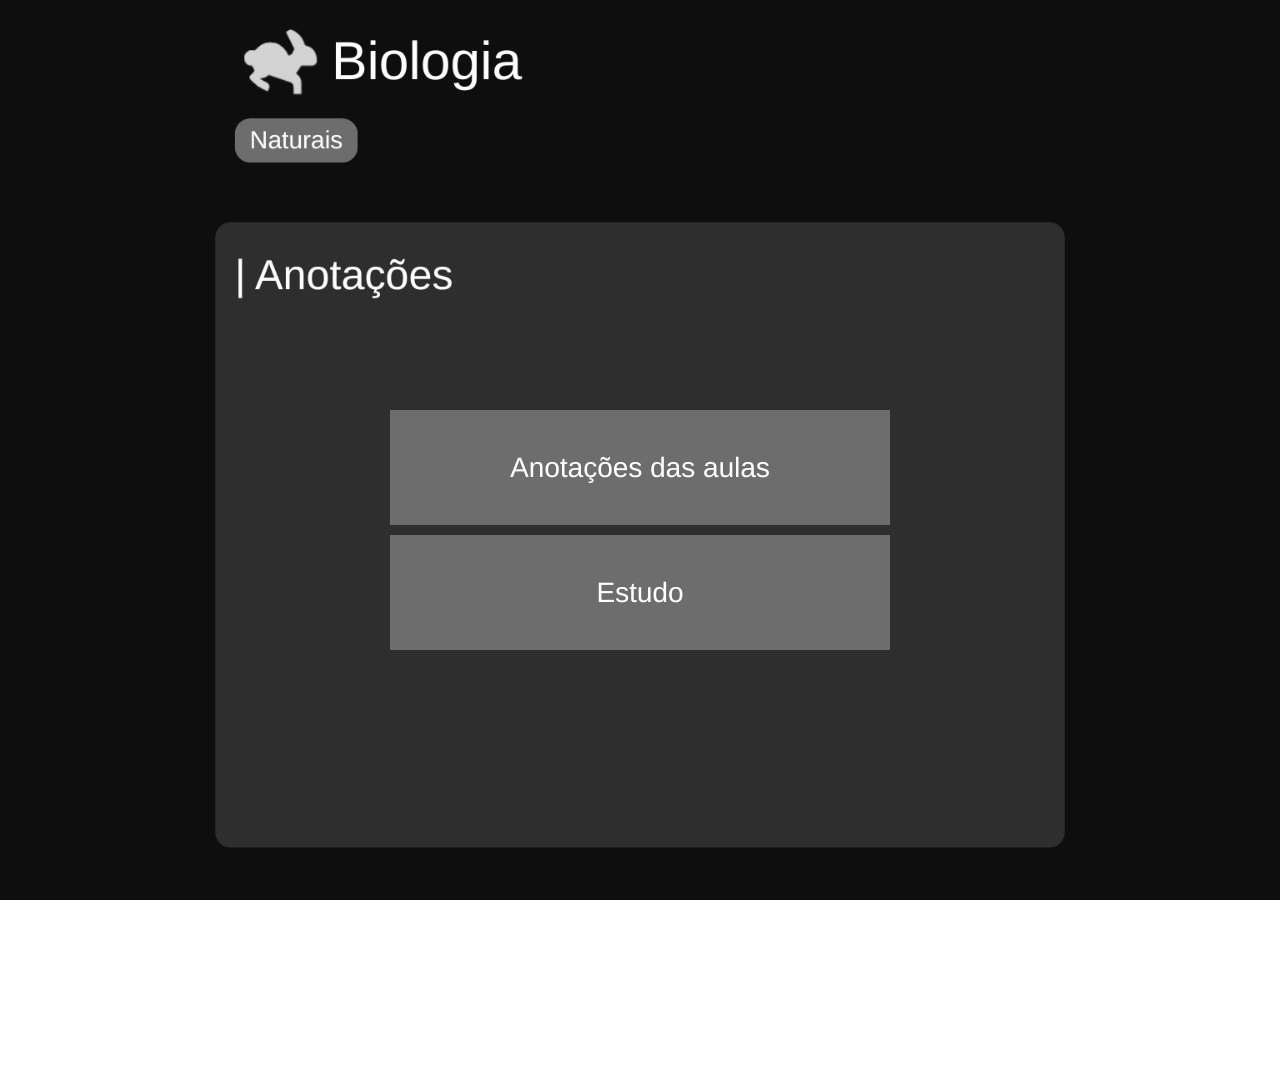
==== index.html @ c6dab1e0 "Add files via upload" ====
<!DOCTYPE html>
<html lang="pt-br">
<head>
    <meta charset="UTF-8">
    <meta name="viewport" content="width=device-width, initial-scale=1.0">
    <meta name="title" content="Biologia">
    <meta name="author" content="Sarah">
    <meta name="description" content="Anotações e estudo do ano passado de alguns temas de biologia.">
    <meta name="robots" content="index, follow">
    <meta name="keywords" content="biologia, anotações, estudo">
    <link rel="shortcut icon" href="/imagens/bunnyy.PNG" type="image/x-icon">
    <title>Biologia</title>
    <link rel="stylesheet" href="/css/index.css">
</head>
<body class="index">
    <article>
        <div class="imagens">
            <table>
                <tr><a href="/biologia.html"><img src="/imagens/1.png" alt=""></a></tr>
                <tr><a href="/estudo.html"><img src="/imagens/2.png" alt=""></a></tr>
            </table>
        </div>
    </article>
</body>
</html>
---- css/index.css ----
@charset "utf-8";
        
    body {
        display: flex;
        justify-content: center;
        align-items: center; 
        flex-direction: column; 
        min-height: 120vh;
        margin: 0;
    } 
    
    html, body {
        height: 100%; 
        margin: 0; 
    }
    
    .index{
        background-image: url('/imagens/1_1.png');
        background-repeat: no-repeat;
        background-size: cover;
        background-position: center;
        background-attachment: fixed;
    }

    .anotações{
        background-image: url('/imagens/2_1.png');
        background-repeat: no-repeat;
        background-size: cover;
        background-position: center;
        background-attachment: fixed;
    }

    .estudo{
        background-image: url('/imagens/3_1.png');
        background-repeat: no-repeat;
        background-size: cover;
        background-position: center;
        background-attachment: fixed;
    }

    .fisiologiahumana {
        background-image: url('/imagens/4_1.png');
        background-repeat: no-repeat;
        background-size: cover;
        background-position: center;
        background-attachment: fixed;
    }

    .dependencia{
        background-image: url('/imagens/5_1.png');
        background-repeat: no-repeat;
        background-size: cover;
        background-position: center;
        background-attachment: fixed;
    }

    .fisiologiaanimal {
        background-image: url('/imagens/6_1.png');
        background-repeat: no-repeat;
        background-size: cover;
        background-position: center;
        background-attachment: fixed;
    }

    .dependencia-fisiologiaanimal {
        background-image: url('/imagens/7_1.png');
        background-repeat: no-repeat;
        background-size: cover;
        background-position: center;
        background-attachment: fixed;
    }

    .metodoscontraceptivos {
        background-image: url('/imagens/8_1.png');
        background-repeat: no-repeat;
        background-size: cover;
        background-position: center;
        background-attachment: fixed;
    }

    .citologiagenetica-ecologia {
        background-image: url('/imagens/9.png');
        background-repeat: no-repeat;
        background-size: cover;
        background-position: center;
        background-attachment: fixed;
    }

    .imagens {
        display: flex;
        flex-direction: column;   
        gap: 10px;                
        align-items: center;  
    }

    table {
        margin: auto;
        margin-top: 10px;
        margin-left: 120px;
        margin-right: 120px;

    }


    td {
        display: table-cell;
        text-align: center;
        vertical-align: middle;
    }

    img {
    display: block;
    margin: 0 auto;   
    max-width: 100%; 
    height: auto;
    
    }

    .v {
        width: 450px;
        height: 250px;
    }
    
    ul {
        margin-left: 30px;
        font-size: 14.3px;
    }

    ol {
        margin-left: 30px;
        font-size: 14.3px;
    }

    li {
        font-size: 14px;
        color: #ffffff;
    }

    p {
        font-size: 15px;
        color: #ffffff;
    }

    h2 {
        font-size: 20px;
        color: #ffffff;
    }

    h3 {
        font-size: 18px;
        color: #ffffff;
    }

    h4 {
        font-size: 17px;
        color: #ffffff;
    }

    h5 {
        font-size: 16px;
        color: #ffffff;
    }

    video {
        display: block;
        margin: 0 auto;
        margin-top: 20px;
        margin-bottom: 20px;
        width: 60%;
        height: auto;
    }
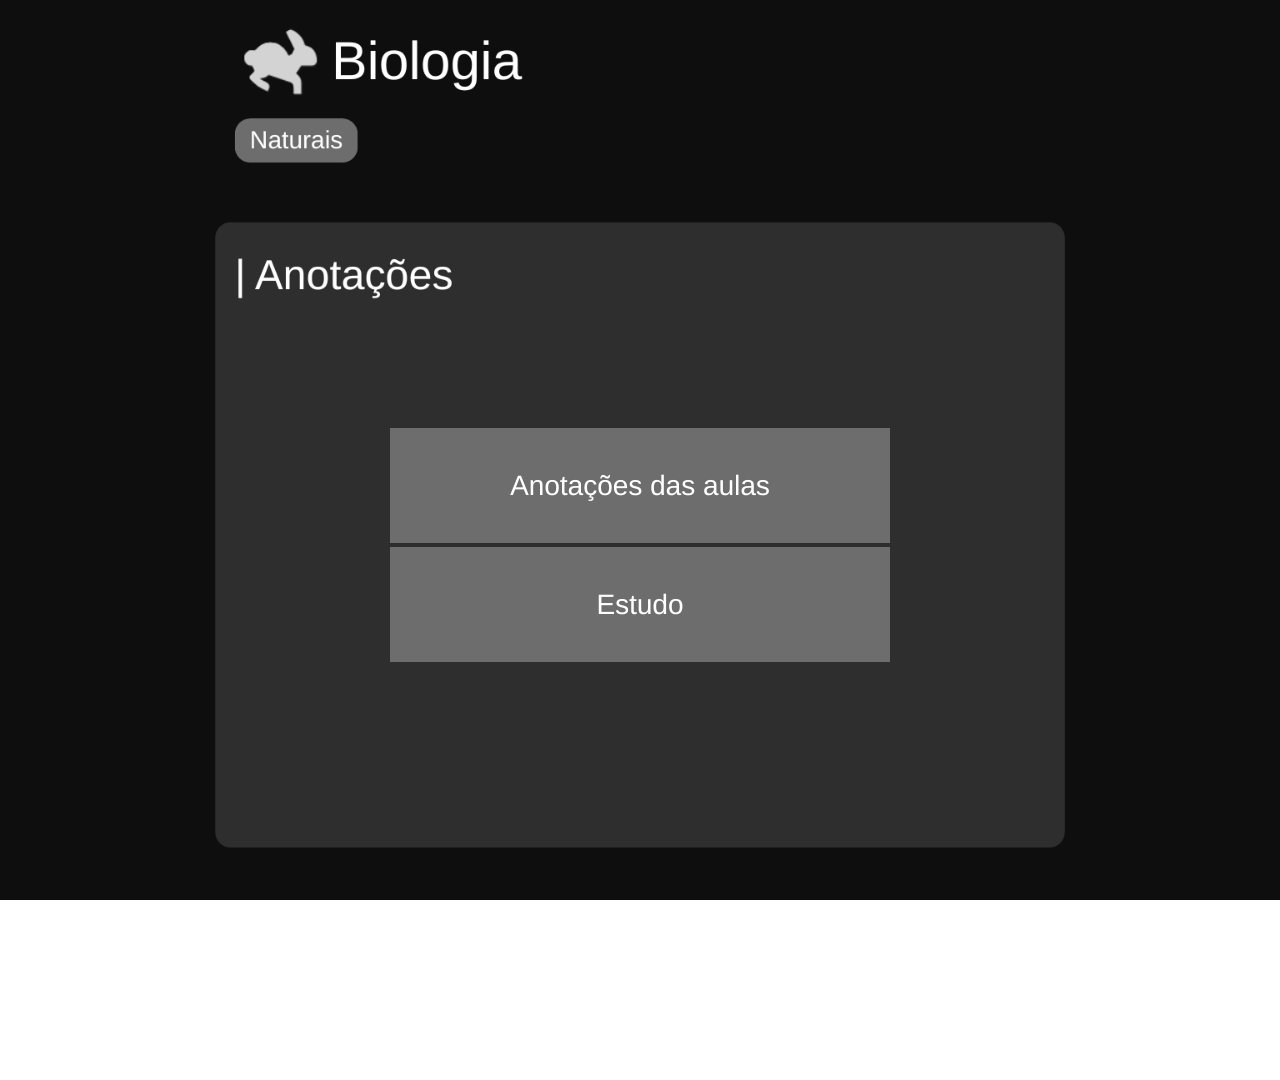
==== commit 0f6fd1ef: "Refactor index.html for improved link structure Updated image links to use relative paths and added " ====
--- a/index.html
+++ b/index.html
@@ -13,13 +13,17 @@
     <link rel="stylesheet" href="/css/index.css">
 </head>
 <body class="index">
-    <article>
+   <article>
         <div class="imagens">
             <table>
-                <tr><a href="/biologia.html"><img src="/imagens/1.png" alt=""></a></tr>
-                <tr><a href="/estudo.html"><img src="/imagens/2.png" alt=""></a></tr>
+                <tr>
+                    <td><a href="./biologia.html"><img src="./imagens/1.png" alt="Ir para Biologia"></a></td>
+                </tr>
+                <tr>
+                    <td><a href="./estudo.html"><img src="./imagens/2.png" alt="Ir para Estudo"></a></td>
+                </tr>
             </table>
         </div>
     </article>
 </body>
-</html>+</html>
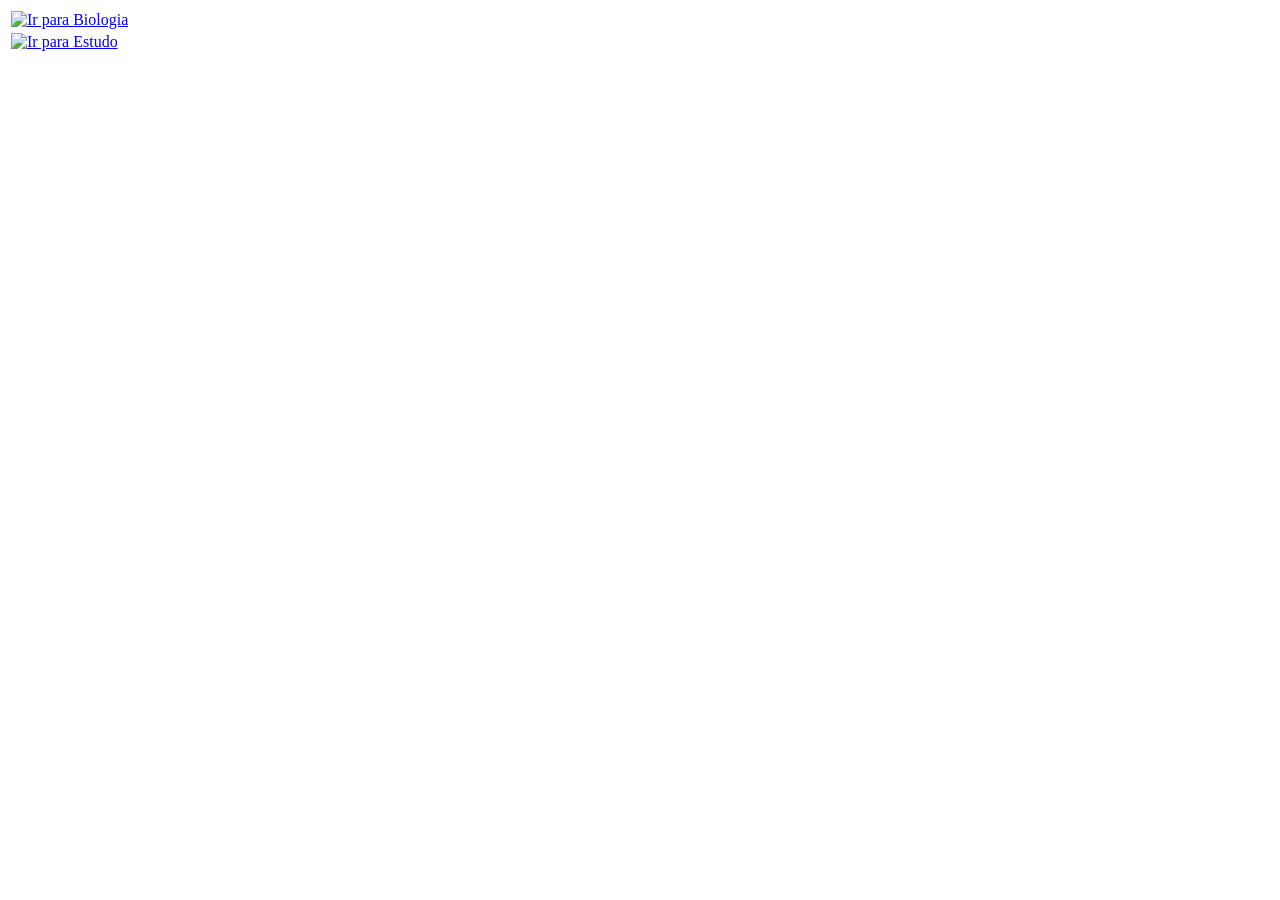
==== commit fdb8cded: "Fix: Adicionar prefixo /Biologia/ para GitHub Pages" ====
--- a/index.html
+++ b/index.html
@@ -1,29 +1,29 @@
-<!DOCTYPE html>
-<html lang="pt-br">
-<head>
-    <meta charset="UTF-8">
-    <meta name="viewport" content="width=device-width, initial-scale=1.0">
-    <meta name="title" content="Biologia">
-    <meta name="author" content="Sarah">
-    <meta name="description" content="Anotações e estudo do ano passado de alguns temas de biologia.">
-    <meta name="robots" content="index, follow">
-    <meta name="keywords" content="biologia, anotações, estudo">
-    <link rel="shortcut icon" href="/imagens/bunnyy.PNG" type="image/x-icon">
-    <title>Biologia</title>
-    <link rel="stylesheet" href="/css/index.css">
-</head>
-<body class="index">
-   <article>
-        <div class="imagens">
-            <table>
-                <tr>
-                    <td><a href="./biologia.html"><img src="./imagens/1.png" alt="Ir para Biologia"></a></td>
-                </tr>
-                <tr>
-                    <td><a href="./estudo.html"><img src="./imagens/2.png" alt="Ir para Estudo"></a></td>
-                </tr>
-            </table>
-        </div>
-    </article>
-</body>
-</html>
+<!DOCTYPE html>
+<html lang="pt-br">
+<head>
+    <meta charset="UTF-8">
+    <meta name="viewport" content="width=device-width, initial-scale=1.0">
+    <meta name="title" content="Biologia">
+    <meta name="author" content="Sarah">
+    <meta name="description" content="Anotações e estudo do ano passado de alguns temas de biologia.">
+    <meta name="robots" content="index, follow">
+    <meta name="keywords" content="biologia, anotações, estudo">
+    <link rel="shortcut icon" href="/Biologia/imagens/bunnyy.PNG" type="image/x-icon">
+    <title>Biologia</title>
+    <link rel="stylesheet" href="/Biologia/css/index.css">
+</head>
+<body class="index">
+    <article>
+        <div class="imagens">
+            <table>
+                <tr>
+                    <td><a href="/Biologia/biologia.html"><img src="/Biologia/imagens/1.png" alt="Ir para Biologia"></a></td>
+                </tr>
+                <tr>
+                    <td><a href="/Biologia/estudo.html"><img src="/Biologia/imagens/2.png" alt="Ir para Estudo"></a></td>
+                </tr>
+            </table>
+        </div>
+    </article>
+</body>
+</html>
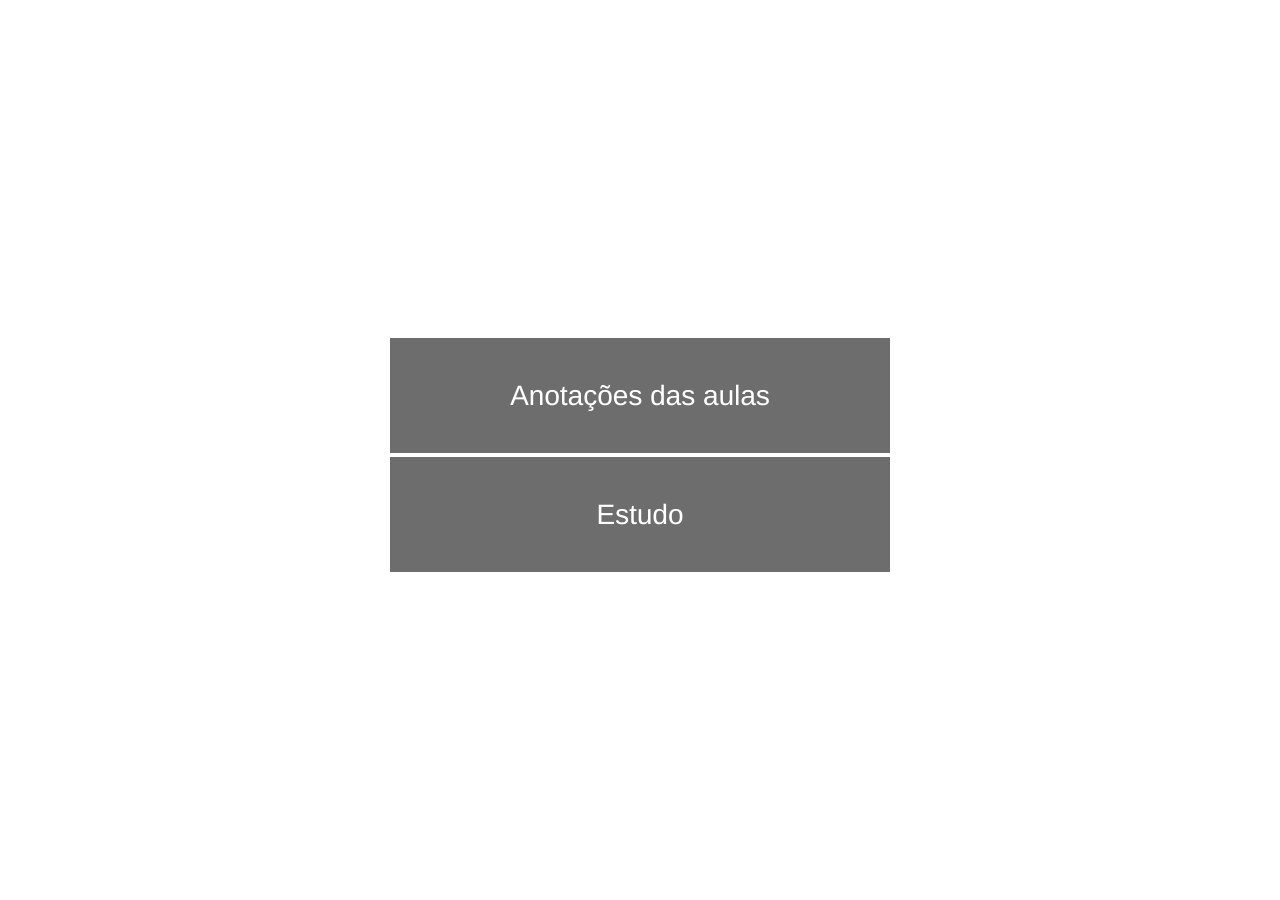
==== commit b9c221c7: "Fix: Mudar para caminhos relativos no index.html para funcionar em navegador normal" ====
--- a/index.html
+++ b/index.html
@@ -8,19 +8,19 @@
     <meta name="description" content="Anotações e estudo do ano passado de alguns temas de biologia.">
     <meta name="robots" content="index, follow">
     <meta name="keywords" content="biologia, anotações, estudo">
-    <link rel="shortcut icon" href="/Biologia/imagens/bunnyy.PNG" type="image/x-icon">
+    <link rel="shortcut icon" href="./imagens/bunnyy.PNG" type="image/x-icon">
     <title>Biologia</title>
-    <link rel="stylesheet" href="/Biologia/css/index.css">
+    <link rel="stylesheet" href="./css/index.css">
 </head>
 <body class="index">
     <article>
         <div class="imagens">
             <table>
                 <tr>
-                    <td><a href="/Biologia/biologia.html"><img src="/Biologia/imagens/1.png" alt="Ir para Biologia"></a></td>
+                    <td><a href="./biologia.html"><img src="./imagens/1.png" alt="Ir para Biologia"></a></td>
                 </tr>
                 <tr>
-                    <td><a href="/Biologia/estudo.html"><img src="/Biologia/imagens/2.png" alt="Ir para Estudo"></a></td>
+                    <td><a href="./estudo.html"><img src="./imagens/2.png" alt="Ir para Estudo"></a></td>
                 </tr>
             </table>
         </div>
--- a/css/index.css
+++ b/css/index.css
@@ -0,0 +1,182 @@
+@charset "utf-8";
+        
+    html, body {
+        height: 100%; 
+        margin: 0;
+    }
+
+    body {
+        display: flex;
+        justify-content: center;
+        align-items: center; 
+        flex-direction: column; 
+        min-height: 100vh;
+        margin: 0;
+    } 
+    
+    .index{
+        background-image: url('/Biologia/imagens/1_1.png');
+        background-repeat: no-repeat;
+        background-size: cover;
+        background-position: center;
+        background-attachment: fixed;
+        min-height: 100vh;
+    }
+
+    .anotações{
+        background-image: url('/Biologia/imagens/2_1.png');
+        background-repeat: no-repeat;
+        background-size: cover;
+        background-position: center;
+        background-attachment: fixed;
+        min-height: 100vh;
+    }
+
+    .estudo{
+        background-image: url('/Biologia/imagens/3_1.png');
+        background-repeat: no-repeat;
+        background-size: cover;
+        background-position: center;
+        background-attachment: fixed;
+        min-height: 100vh;
+    }
+
+    .fisiologiahumana {
+        background-image: url('/Biologia/imagens/4_1.png');
+        background-repeat: no-repeat;
+        background-size: cover;
+        background-position: center;
+        background-attachment: fixed;
+        min-height: 100vh;
+    }
+
+    .dependencia{
+        background-image: url('/Biologia/imagens/5_1.png');
+        background-repeat: no-repeat;
+        background-size: cover;
+        background-position: center;
+        background-attachment: fixed;
+        min-height: 100vh;
+    }
+
+    .fisiologiaanimal {
+        background-image: url('/Biologia/imagens/6_1.png');
+        background-repeat: no-repeat;
+        background-size: cover;
+        background-position: center;
+        background-attachment: fixed;
+        min-height: 100vh;
+    }
+
+    .dependencia-fisiologiaanimal {
+        background-image: url('/Biologia/imagens/7_1.png');
+        background-repeat: no-repeat;
+        background-size: cover;
+        background-position: center;
+        background-attachment: fixed;
+        min-height: 100vh;
+    }
+
+    .metodoscontraceptivos {
+        background-image: url('/Biologia/imagens/8_1.png');
+        background-repeat: no-repeat;
+        background-size: cover;
+        background-position: center;
+        background-attachment: fixed;
+        min-height: 100vh;
+    }
+
+    .citologiagenetica-ecologia {
+        background-image: url('/Biologia/imagens/9.png');
+        background-repeat: no-repeat;
+        background-size: cover;
+        background-position: center;
+        background-attachment: fixed;
+        min-height: 100vh;
+    }
+
+    .imagens {
+        display: flex;
+        flex-direction: column;   
+        gap: 10px;                
+        align-items: center;  
+    }
+
+    table {
+        margin: auto;
+        margin-top: 10px;
+        margin-left: 120px;
+        margin-right: 120px;
+
+    }
+
+
+    td {
+        display: table-cell;
+        text-align: center;
+        vertical-align: middle;
+    }
+
+    img {
+    display: block;
+    margin: 0 auto;   
+    max-width: 100%; 
+    height: auto;
+    
+    }
+
+    .v {
+        width: 450px;
+        height: 250px;
+    }
+    
+    ul {
+        margin-left: 30px;
+        font-size: 14.3px;
+    }
+
+    ol {
+        margin-left: 30px;
+        font-size: 14.3px;
+    }
+
+    li {
+        font-size: 14px;
+        color: #ffffff;
+    }
+
+    p {
+        font-size: 15px;
+        color: #ffffff;
+    }
+
+    h2 {
+        font-size: 20px;
+        color: #ffffff;
+    }
+
+    h3 {
+        font-size: 18px;
+        color: #ffffff;
+    }
+
+    h4 {
+        font-size: 17px;
+        color: #ffffff;
+    }
+
+    h5 {
+        font-size: 16px;
+        color: #ffffff;
+    }
+
+    video {
+        display: block;
+        margin: 0 auto;
+        margin-top: 20px;
+        margin-bottom: 20px;
+        width: 60%;
+        height: auto;
+    }
+    
+        
